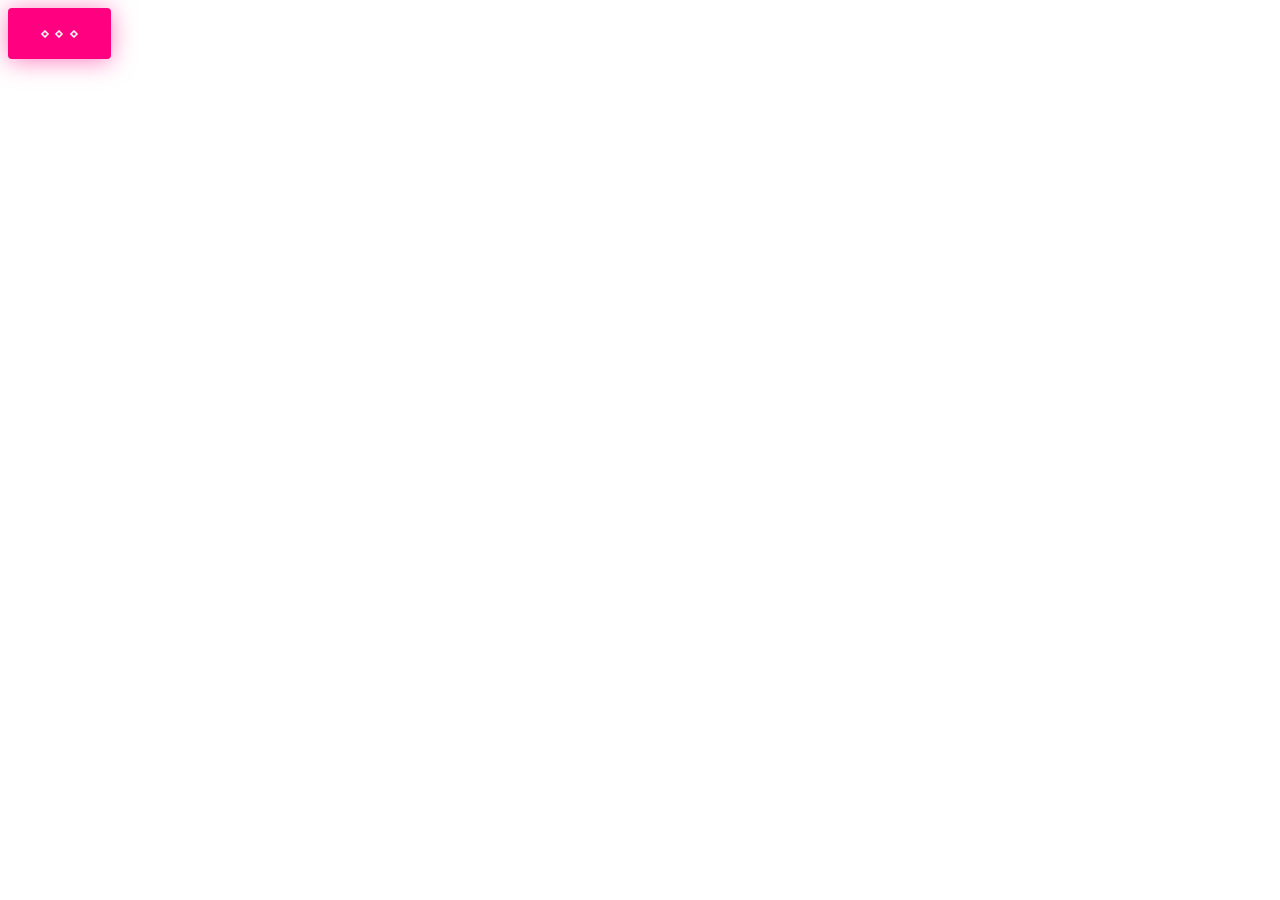
==== customer/src/main/resources/templates/demo/top-dian.html @ 1aaf6811 "按钮" ====
﻿<!doctype html>
<html lang="en" xmlns:th="http://www.thymeleaf.org"  xmlns="http://www.w3.org/1999/xhtml">

<head>
<meta charset="utf-8">
<title>气泡动画特效</title>

<style th:fragment="dian-style">

.bubbly-button {
  font-family: 'Helvetica', 'Arial', sans-serif;
  display: inline-block;
  font-size: 1em;
  padding: 1em 2em;
  -webkit-appearance: none;
  appearance: none;
  background-color: #ff0081;
  color: #fff;
  border-radius: 4px;
  border: none;
  cursor: pointer;
  position: relative;
  transition: transform ease-in 0.1s, box-shadow ease-in 0.25s;
  box-shadow: 0 2px 25px rgba(255, 0, 130, 0.5);
}
.bubbly-button:focus {
  outline: 0;
}
.bubbly-button:before, .bubbly-button:after {
  position: absolute;
  content: '';
  display: block;
  width: 140%;
  height: 100%;
  left: -20%;
  z-index: -1000;
  transition: all ease-in-out 0.5s;
  background-repeat: no-repeat;
}
.bubbly-button:before {
  display: none;
  top: -75%;
  background-image: radial-gradient(circle, #ff0081 20%, transparent 20%), radial-gradient(circle, transparent 20%, #ff0081 20%, transparent 30%), radial-gradient(circle, #ff0081 20%, transparent 20%), radial-gradient(circle, #ff0081 20%, transparent 20%), radial-gradient(circle, transparent 10%, #ff0081 15%, transparent 20%), radial-gradient(circle, #ff0081 20%, transparent 20%), radial-gradient(circle, #ff0081 20%, transparent 20%), radial-gradient(circle, #ff0081 20%, transparent 20%), radial-gradient(circle, #ff0081 20%, transparent 20%);
  background-size: 10% 10%, 20% 20%, 15% 15%, 20% 20%, 18% 18%, 10% 10%, 15% 15%, 10% 10%, 18% 18%;
}
.bubbly-button:after {
  display: none;
  bottom: -75%;
  background-image: radial-gradient(circle, #ff0081 20%, transparent 20%), radial-gradient(circle, #ff0081 20%, transparent 20%), radial-gradient(circle, transparent 10%, #ff0081 15%, transparent 20%), radial-gradient(circle, #ff0081 20%, transparent 20%), radial-gradient(circle, #ff0081 20%, transparent 20%), radial-gradient(circle, #ff0081 20%, transparent 20%), radial-gradient(circle, #ff0081 20%, transparent 20%);
  background-size: 15% 15%, 20% 20%, 18% 18%, 20% 20%, 15% 15%, 10% 10%, 20% 20%;
}
.bubbly-button:active {
  transform: scale(0.9);
  background-color: #e60074;
  box-shadow: 0 2px 25px rgba(255, 0, 130, 0.2);
}
.bubbly-button.animate:before {
  display: block;
  animation: topBubbles ease-in-out 0.75s forwards;
}
.bubbly-button.animate:after {
  display: block;
  animation: bottomBubbles ease-in-out 0.75s forwards;
}

@keyframes topBubbles {
  0% {
    background-position: 5% 90%, 10% 90%, 10% 90%, 15% 90%, 25% 90%, 25% 90%, 40% 90%, 55% 90%, 70% 90%;
  }
  50% {
    background-position: 0% 80%, 0% 20%, 10% 40%, 20% 0%, 30% 30%, 22% 50%, 50% 50%, 65% 20%, 90% 30%;
  }
  100% {
    background-position: 0% 70%, 0% 10%, 10% 30%, 20% -10%, 30% 20%, 22% 40%, 50% 40%, 65% 10%, 90% 20%;
    background-size: 0% 0%, 0% 0%,  0% 0%,  0% 0%,  0% 0%,  0% 0%;
  }
}
@keyframes bottomBubbles {
  0% {
    background-position: 10% -10%, 30% 10%, 55% -10%, 70% -10%, 85% -10%, 70% -10%, 70% 0%;
  }
  50% {
    background-position: 0% 80%, 20% 80%, 45% 60%, 60% 100%, 75% 70%, 95% 60%, 105% 0%;
  }
  100% {
    background-position: 0% 90%, 20% 90%, 45% 70%, 60% 110%, 75% 80%, 95% 70%, 110% 10%;
    background-size: 0% 0%, 0% 0%,  0% 0%,  0% 0%,  0% 0%,  0% 0%;
  }
}
</style>

</head>
<body>

<button class="bubbly-button" th:fragment="dian"  > ⋄ ⋄ ⋄ </button>

<script th:fragment="dian-js">
var animateButton = function(e) {

  e.preventDefault;
  //reset animation
  e.target.classList.remove('animate');
  
  e.target.classList.add('animate');
  setTimeout(function(){
    e.target.classList.remove('animate');
  },700);
};

var classname = document.getElementsByClassName("bubbly-button");

for (var i = 0; i < classname.length; i++) {
  classname[i].addEventListener('click', animateButton, false);
}
</script>

</body>
</html>
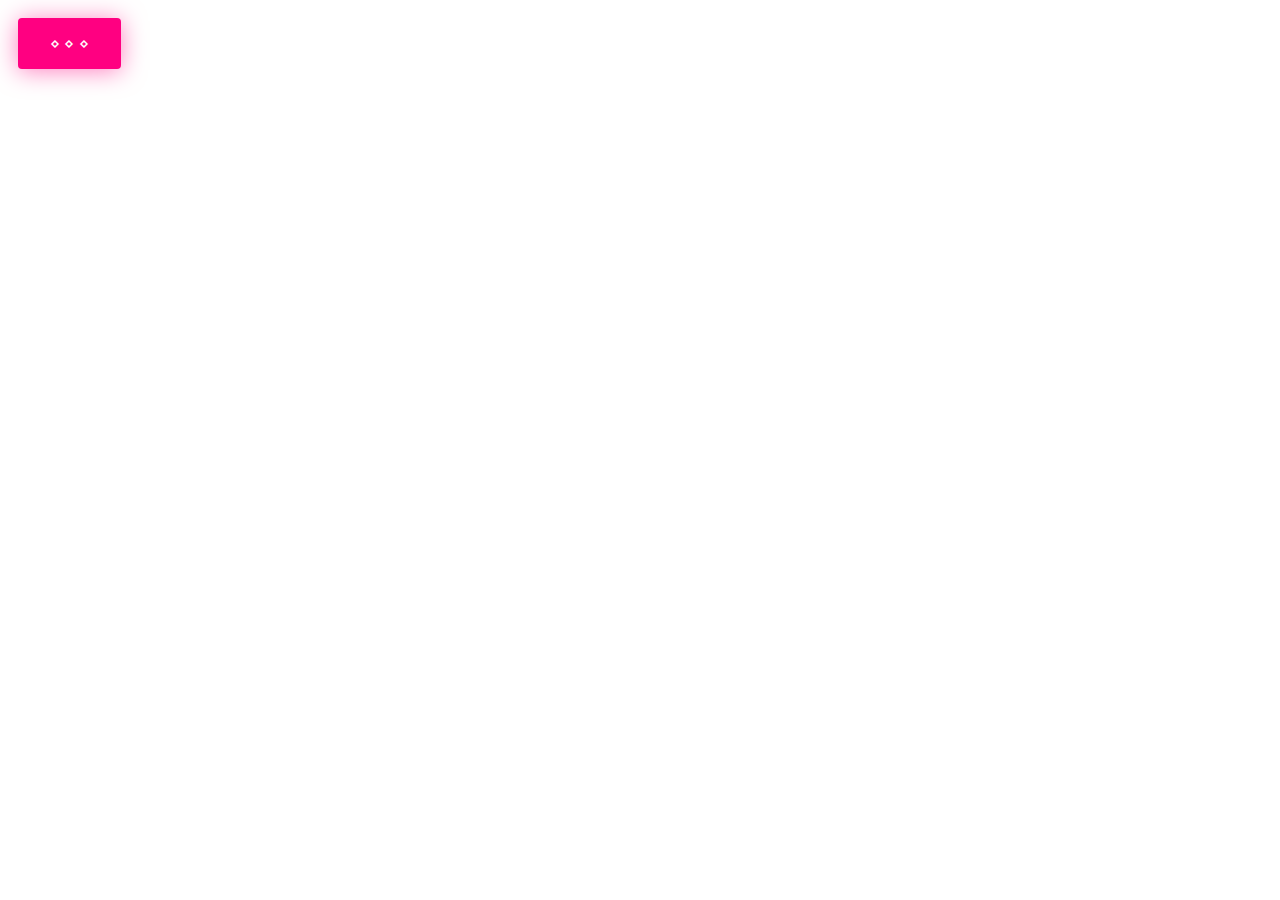
==== commit 007e553f: "选择栏整理" ====
--- a/customer/src/main/resources/templates/demo/top-dian.html
+++ b/customer/src/main/resources/templates/demo/top-dian.html
@@ -1,117 +1,129 @@
 ﻿<!doctype html>
-<html lang="en" xmlns:th="http://www.thymeleaf.org"  xmlns="http://www.w3.org/1999/xhtml">
+<html lang="en" xmlns:th="http://www.thymeleaf.org" xmlns="http://www.w3.org/1999/xhtml">
 
 <head>
-<meta charset="utf-8">
-<title>气泡动画特效</title>
+    <meta charset="utf-8">
+    <title>气泡动画特效</title>
 
-<style th:fragment="dian-style">
+    <style th:fragment="dian-style">
 
-.bubbly-button {
-  font-family: 'Helvetica', 'Arial', sans-serif;
-  display: inline-block;
-  font-size: 1em;
-  padding: 1em 2em;
-  -webkit-appearance: none;
-  appearance: none;
-  background-color: #ff0081;
-  color: #fff;
-  border-radius: 4px;
-  border: none;
-  cursor: pointer;
-  position: relative;
-  transition: transform ease-in 0.1s, box-shadow ease-in 0.25s;
-  box-shadow: 0 2px 25px rgba(255, 0, 130, 0.5);
-}
-.bubbly-button:focus {
-  outline: 0;
-}
-.bubbly-button:before, .bubbly-button:after {
-  position: absolute;
-  content: '';
-  display: block;
-  width: 140%;
-  height: 100%;
-  left: -20%;
-  z-index: -1000;
-  transition: all ease-in-out 0.5s;
-  background-repeat: no-repeat;
-}
-.bubbly-button:before {
-  display: none;
-  top: -75%;
-  background-image: radial-gradient(circle, #ff0081 20%, transparent 20%), radial-gradient(circle, transparent 20%, #ff0081 20%, transparent 30%), radial-gradient(circle, #ff0081 20%, transparent 20%), radial-gradient(circle, #ff0081 20%, transparent 20%), radial-gradient(circle, transparent 10%, #ff0081 15%, transparent 20%), radial-gradient(circle, #ff0081 20%, transparent 20%), radial-gradient(circle, #ff0081 20%, transparent 20%), radial-gradient(circle, #ff0081 20%, transparent 20%), radial-gradient(circle, #ff0081 20%, transparent 20%);
-  background-size: 10% 10%, 20% 20%, 15% 15%, 20% 20%, 18% 18%, 10% 10%, 15% 15%, 10% 10%, 18% 18%;
-}
-.bubbly-button:after {
-  display: none;
-  bottom: -75%;
-  background-image: radial-gradient(circle, #ff0081 20%, transparent 20%), radial-gradient(circle, #ff0081 20%, transparent 20%), radial-gradient(circle, transparent 10%, #ff0081 15%, transparent 20%), radial-gradient(circle, #ff0081 20%, transparent 20%), radial-gradient(circle, #ff0081 20%, transparent 20%), radial-gradient(circle, #ff0081 20%, transparent 20%), radial-gradient(circle, #ff0081 20%, transparent 20%);
-  background-size: 15% 15%, 20% 20%, 18% 18%, 20% 20%, 15% 15%, 10% 10%, 20% 20%;
-}
-.bubbly-button:active {
-  transform: scale(0.9);
-  background-color: #e60074;
-  box-shadow: 0 2px 25px rgba(255, 0, 130, 0.2);
-}
-.bubbly-button.animate:before {
-  display: block;
-  animation: topBubbles ease-in-out 0.75s forwards;
-}
-.bubbly-button.animate:after {
-  display: block;
-  animation: bottomBubbles ease-in-out 0.75s forwards;
-}
+        .bubbly-button {
+            float: left;
+            font-family: 'Helvetica', 'Arial', sans-serif;
+            display: inline-block;
+            font-size: 1em;
+            padding: 1em 2em;
+            margin-left: 10px;
+            margin-top: 10px;
+            margin-bottom: 10px;
+            -webkit-appearance: none;
+            appearance: none;
+            background-color: #ff0081;
+            color: #fff;
+            border-radius: 4px;
+            border: none;
+            cursor: pointer;
+            position: relative;
+            transition: transform ease-in 0.1s, box-shadow ease-in 0.25s;
+            box-shadow: 0 2px 25px rgba(255, 0, 130, 0.5);
+        }
 
-@keyframes topBubbles {
-  0% {
-    background-position: 5% 90%, 10% 90%, 10% 90%, 15% 90%, 25% 90%, 25% 90%, 40% 90%, 55% 90%, 70% 90%;
-  }
-  50% {
-    background-position: 0% 80%, 0% 20%, 10% 40%, 20% 0%, 30% 30%, 22% 50%, 50% 50%, 65% 20%, 90% 30%;
-  }
-  100% {
-    background-position: 0% 70%, 0% 10%, 10% 30%, 20% -10%, 30% 20%, 22% 40%, 50% 40%, 65% 10%, 90% 20%;
-    background-size: 0% 0%, 0% 0%,  0% 0%,  0% 0%,  0% 0%,  0% 0%;
-  }
-}
-@keyframes bottomBubbles {
-  0% {
-    background-position: 10% -10%, 30% 10%, 55% -10%, 70% -10%, 85% -10%, 70% -10%, 70% 0%;
-  }
-  50% {
-    background-position: 0% 80%, 20% 80%, 45% 60%, 60% 100%, 75% 70%, 95% 60%, 105% 0%;
-  }
-  100% {
-    background-position: 0% 90%, 20% 90%, 45% 70%, 60% 110%, 75% 80%, 95% 70%, 110% 10%;
-    background-size: 0% 0%, 0% 0%,  0% 0%,  0% 0%,  0% 0%,  0% 0%;
-  }
-}
-</style>
+        .bubbly-button:focus {
+            outline: 0;
+        }
+
+        .bubbly-button:before, .bubbly-button:after {
+            position: absolute;
+            content: '';
+            display: block;
+            width: 140%;
+            height: 100%;
+            left: -20%;
+            z-index: -1000;
+            transition: all ease-in-out 0.5s;
+            background-repeat: no-repeat;
+        }
+
+        .bubbly-button:before {
+            display: none;
+            top: -75%;
+            background-image: radial-gradient(circle, #ff0081 20%, transparent 20%), radial-gradient(circle, transparent 20%, #ff0081 20%, transparent 30%), radial-gradient(circle, #ff0081 20%, transparent 20%), radial-gradient(circle, #ff0081 20%, transparent 20%), radial-gradient(circle, transparent 10%, #ff0081 15%, transparent 20%), radial-gradient(circle, #ff0081 20%, transparent 20%), radial-gradient(circle, #ff0081 20%, transparent 20%), radial-gradient(circle, #ff0081 20%, transparent 20%), radial-gradient(circle, #ff0081 20%, transparent 20%);
+            background-size: 10% 10%, 20% 20%, 15% 15%, 20% 20%, 18% 18%, 10% 10%, 15% 15%, 10% 10%, 18% 18%;
+        }
+
+        .bubbly-button:after {
+            display: none;
+            bottom: -75%;
+            background-image: radial-gradient(circle, #ff0081 20%, transparent 20%), radial-gradient(circle, #ff0081 20%, transparent 20%), radial-gradient(circle, transparent 10%, #ff0081 15%, transparent 20%), radial-gradient(circle, #ff0081 20%, transparent 20%), radial-gradient(circle, #ff0081 20%, transparent 20%), radial-gradient(circle, #ff0081 20%, transparent 20%), radial-gradient(circle, #ff0081 20%, transparent 20%);
+            background-size: 15% 15%, 20% 20%, 18% 18%, 20% 20%, 15% 15%, 10% 10%, 20% 20%;
+        }
+
+        .bubbly-button:active {
+            transform: scale(0.9);
+            background-color: #e60074;
+            box-shadow: 0 2px 25px rgba(255, 0, 130, 0.2);
+        }
+
+        .bubbly-button.animate:before {
+            display: block;
+            animation: topBubbles ease-in-out 0.75s forwards;
+        }
+
+        .bubbly-button.animate:after {
+            display: block;
+            animation: bottomBubbles ease-in-out 0.75s forwards;
+        }
+
+        @keyframes topBubbles {
+            0% {
+                background-position: 5% 90%, 10% 90%, 10% 90%, 15% 90%, 25% 90%, 25% 90%, 40% 90%, 55% 90%, 70% 90%;
+            }
+            50% {
+                background-position: 0% 80%, 0% 20%, 10% 40%, 20% 0%, 30% 30%, 22% 50%, 50% 50%, 65% 20%, 90% 30%;
+            }
+            100% {
+                background-position: 0% 70%, 0% 10%, 10% 30%, 20% -10%, 30% 20%, 22% 40%, 50% 40%, 65% 10%, 90% 20%;
+                background-size: 0% 0%, 0% 0%, 0% 0%, 0% 0%, 0% 0%, 0% 0%;
+            }
+        }
+
+        @keyframes bottomBubbles {
+            0% {
+                background-position: 10% -10%, 30% 10%, 55% -10%, 70% -10%, 85% -10%, 70% -10%, 70% 0%;
+            }
+            50% {
+                background-position: 0% 80%, 20% 80%, 45% 60%, 60% 100%, 75% 70%, 95% 60%, 105% 0%;
+            }
+            100% {
+                background-position: 0% 90%, 20% 90%, 45% 70%, 60% 110%, 75% 80%, 95% 70%, 110% 10%;
+                background-size: 0% 0%, 0% 0%, 0% 0%, 0% 0%, 0% 0%, 0% 0%;
+            }
+        }
+    </style>
 
 </head>
 <body>
 
-<button class="bubbly-button" th:fragment="dian"  > ⋄ ⋄ ⋄ </button>
+<button class="bubbly-button" th:fragment="dian"> ⋄ ⋄ ⋄ </button>
 
 <script th:fragment="dian-js">
-var animateButton = function(e) {
+    var animateButton = function (e) {
 
-  e.preventDefault;
-  //reset animation
-  e.target.classList.remove('animate');
-  
-  e.target.classList.add('animate');
-  setTimeout(function(){
-    e.target.classList.remove('animate');
-  },700);
-};
+        e.preventDefault;
+        //reset animation
+        e.target.classList.remove('animate');
 
-var classname = document.getElementsByClassName("bubbly-button");
+        e.target.classList.add('animate');
+        setTimeout(function () {
+            e.target.classList.remove('animate');
+        }, 700);
+    };
 
-for (var i = 0; i < classname.length; i++) {
-  classname[i].addEventListener('click', animateButton, false);
-}
+    var classname = document.getElementsByClassName("bubbly-button");
+
+    for (var i = 0; i < classname.length; i++) {
+        classname[i].addEventListener('click', animateButton, false);
+    }
 </script>
 
 </body>
